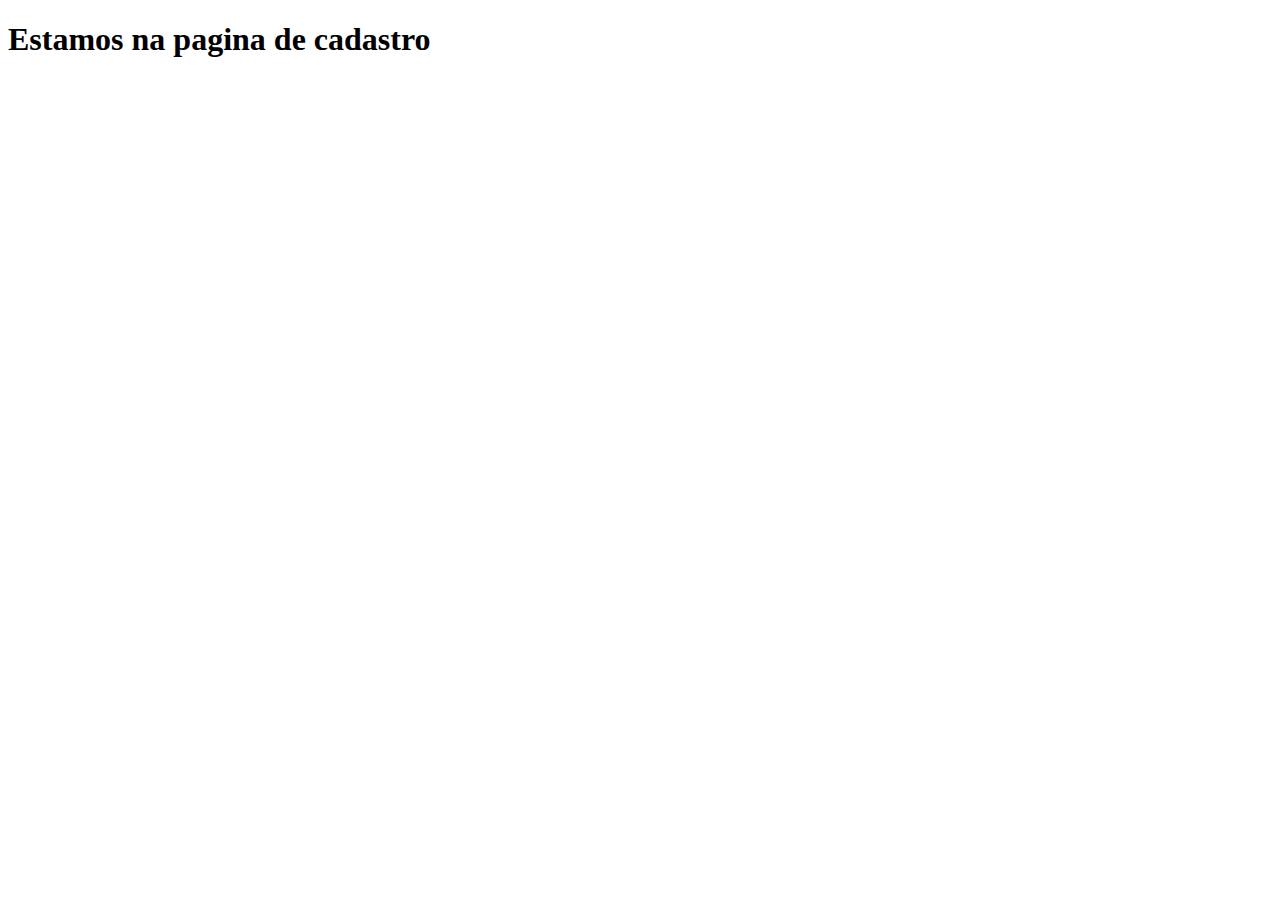
==== cadastro.html @ ea46c3cf "Pagina home do site institucional" ====
<!DOCTYPE html>
<html lang="en">
<head>
    <meta charset="UTF-8">
    <meta name="viewport" content="width=device-width, initial-scale=1.0">
    <title>Document</title>
</head>
<body>
    <h1>Estamos na pagina de cadastro</h1>
</body>
</html>
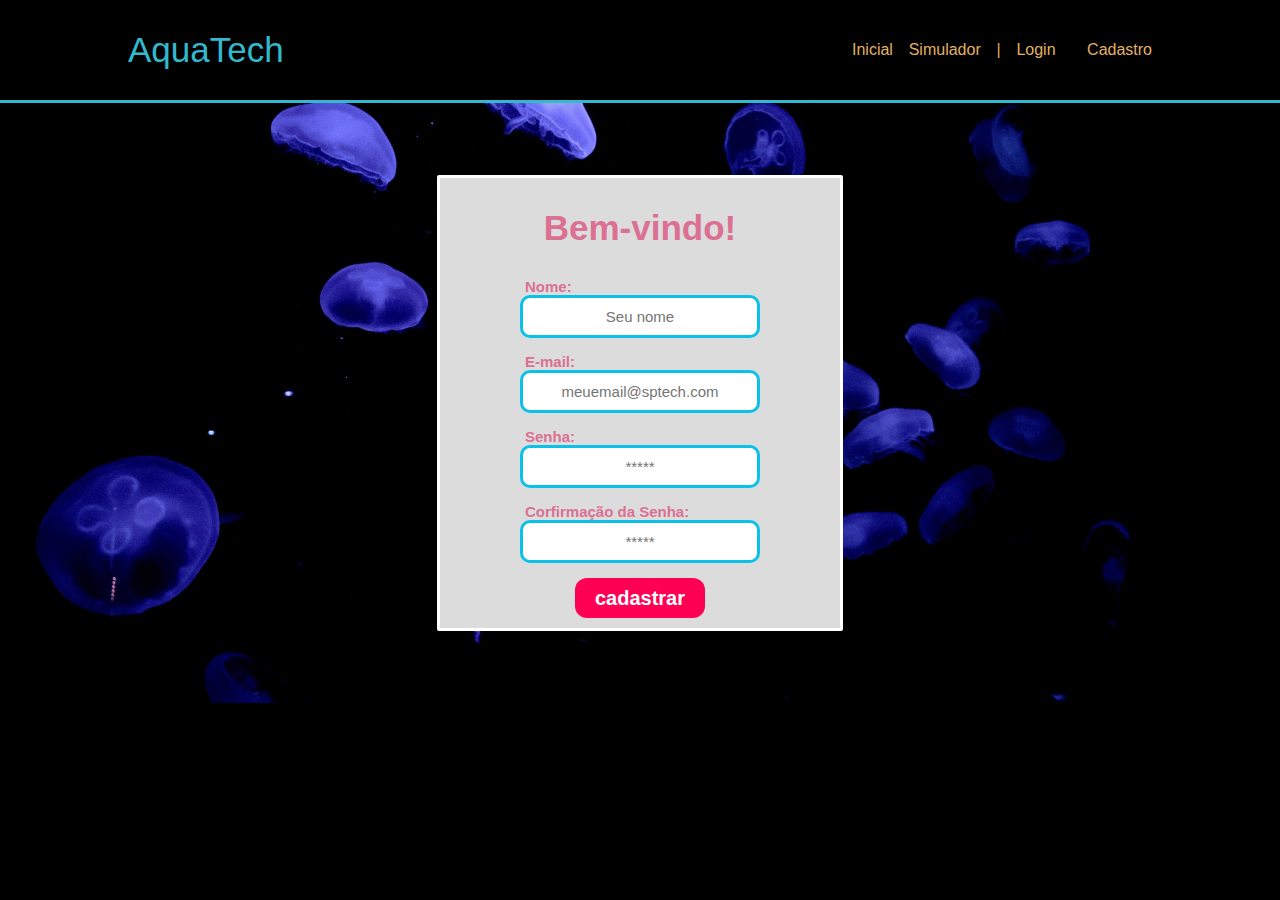
==== commit e4d3e618: "Atividade Cadastro" ====
--- a/cadastro.html
+++ b/cadastro.html
@@ -3,9 +3,59 @@
 <head>
     <meta charset="UTF-8">
     <meta name="viewport" content="width=device-width, initial-scale=1.0">
-    <title>Document</title>
+    <title>AquaTech</title>
+    <link rel="stylesheet" href="styleCadastro.css">
 </head>
-<body>
-    <h1>Estamos na pagina de cadastro</h1>
+ <body>
+    <div class="header">
+        <div class="container">
+            <h1 class="titulo"> AquaTech</h1>
+            <ul class="navbar">
+              <a href="index.html">
+                <li> Inicial </li>
+              </a>  
+                
+                <a href="simulador.html">
+                    <li> Simulador </li>
+                </a>
+                
+                <li> | </li>
+                <a href="login.html">
+                    <li> Login </li> 
+             </a>
+            
+                <a href="./cadastro.html">
+                    <li> Cadastro </l>   
+                </a>
+               
+
+            </ul>
+        </div>
+    </div>
+    <div class="banner">
+    <div class="container">
+        <div class="painel">
+            <h1> Bem-vindo!</h1>
+            <span>Nome:</span>
+            <input type="text" id="ipt_nome" placeholder="Seu nome">
+            <span>E-mail:</span>
+            <input type="text" id="ipt_email" placeholder="meuemail@sptech.com"> 
+            <span>Senha:</span>
+            <input type="text" id="ipt_senha" placeholder="*****">
+            <span>Corfirmação da Senha:</span>
+            <input type="text" id="ipt_confirmar" placeholder="*****">
+
+            <button onclick="cadastro()"> cadastrar </button>
+            </div>
+        </div>
+    </div>  
+   
+</div>
 </body>
-</html>+</html>
+<script>
+    function cadastro(){
+        alert("Cadastro feito com sucesso. Seja Bem Vindo (a)!");
+        
+    }
+</script>--- a/styleCadastro.css
+++ b/styleCadastro.css
@@ -0,0 +1,103 @@
+body{
+    margin: 0%;
+    padding: 0%;
+    font-family: Verdana, Geneva, Tahoma, sans-serif;
+    background-color: black;
+}
+
+.titulo{
+    color: #32b9cd;
+    width: fit-content;
+    font-weight: 500;
+}
+
+.navbar{
+    width: 300px;
+    color: #e3b062;
+    list-style: none;
+    display: flex;
+    justify-content: space-between;
+    align-items: center;
+}
+.navbar a{
+    color: #e3b062;
+    text-decoration: none;
+}
+.navbar a:hover{
+    color: #32b9cd;
+}
+.header{
+    border-bottom: 3px solid #32b9cd    ;
+}
+
+.header .container {
+    width: 80%;
+    margin: auto;
+    display: flex;
+    
+}
+
+.header .container {
+    justify-content: space-between;
+}   
+.banner{
+    background-image: url("./Assets/imagens/bg-jelly-fish-para_outras_pags.png");
+    height: 600px;
+    color: white;
+    
+}
+
+.banner .container{
+    justify-content: center;
+    align-items: center;
+    height: 100%;
+    display: flex;
+    
+}
+.painel {
+  width: 400px;
+  height: 450px;
+  border: 3px solid;
+  border-radius: 10px;
+  background-color: gainsboro;
+  border-radius: 2px;
+  font-weight: bold;
+  flex-direction: column;
+  align-items: center;
+  display: flex;
+}
+ h1{
+margin-top: 30px;
+margin-bottom: 30px;
+font-size: 35px;
+color: palevioletred;
+}
+
+ span{
+    color: palevioletred;
+    font-size: 15px;
+    font-weight: bolder;
+    align-items: start;
+    width: 230px;
+}
+
+ input{
+    margin-bottom: 15px;
+    border-radius: 10px;
+    border: 3px solid rgb(10, 194, 231);
+    font-size: 15px;
+    height: 35px;
+    width: 230px;
+    text-align: center;
+}
+
+ button{
+    font-weight: bolder;
+    color: white;
+    background-color: rgb(255, 0, 85);
+    border-radius: 12px;
+    border: 0px;
+    width: 130px;
+    font-size: 20px;
+    height: 40px;
+}